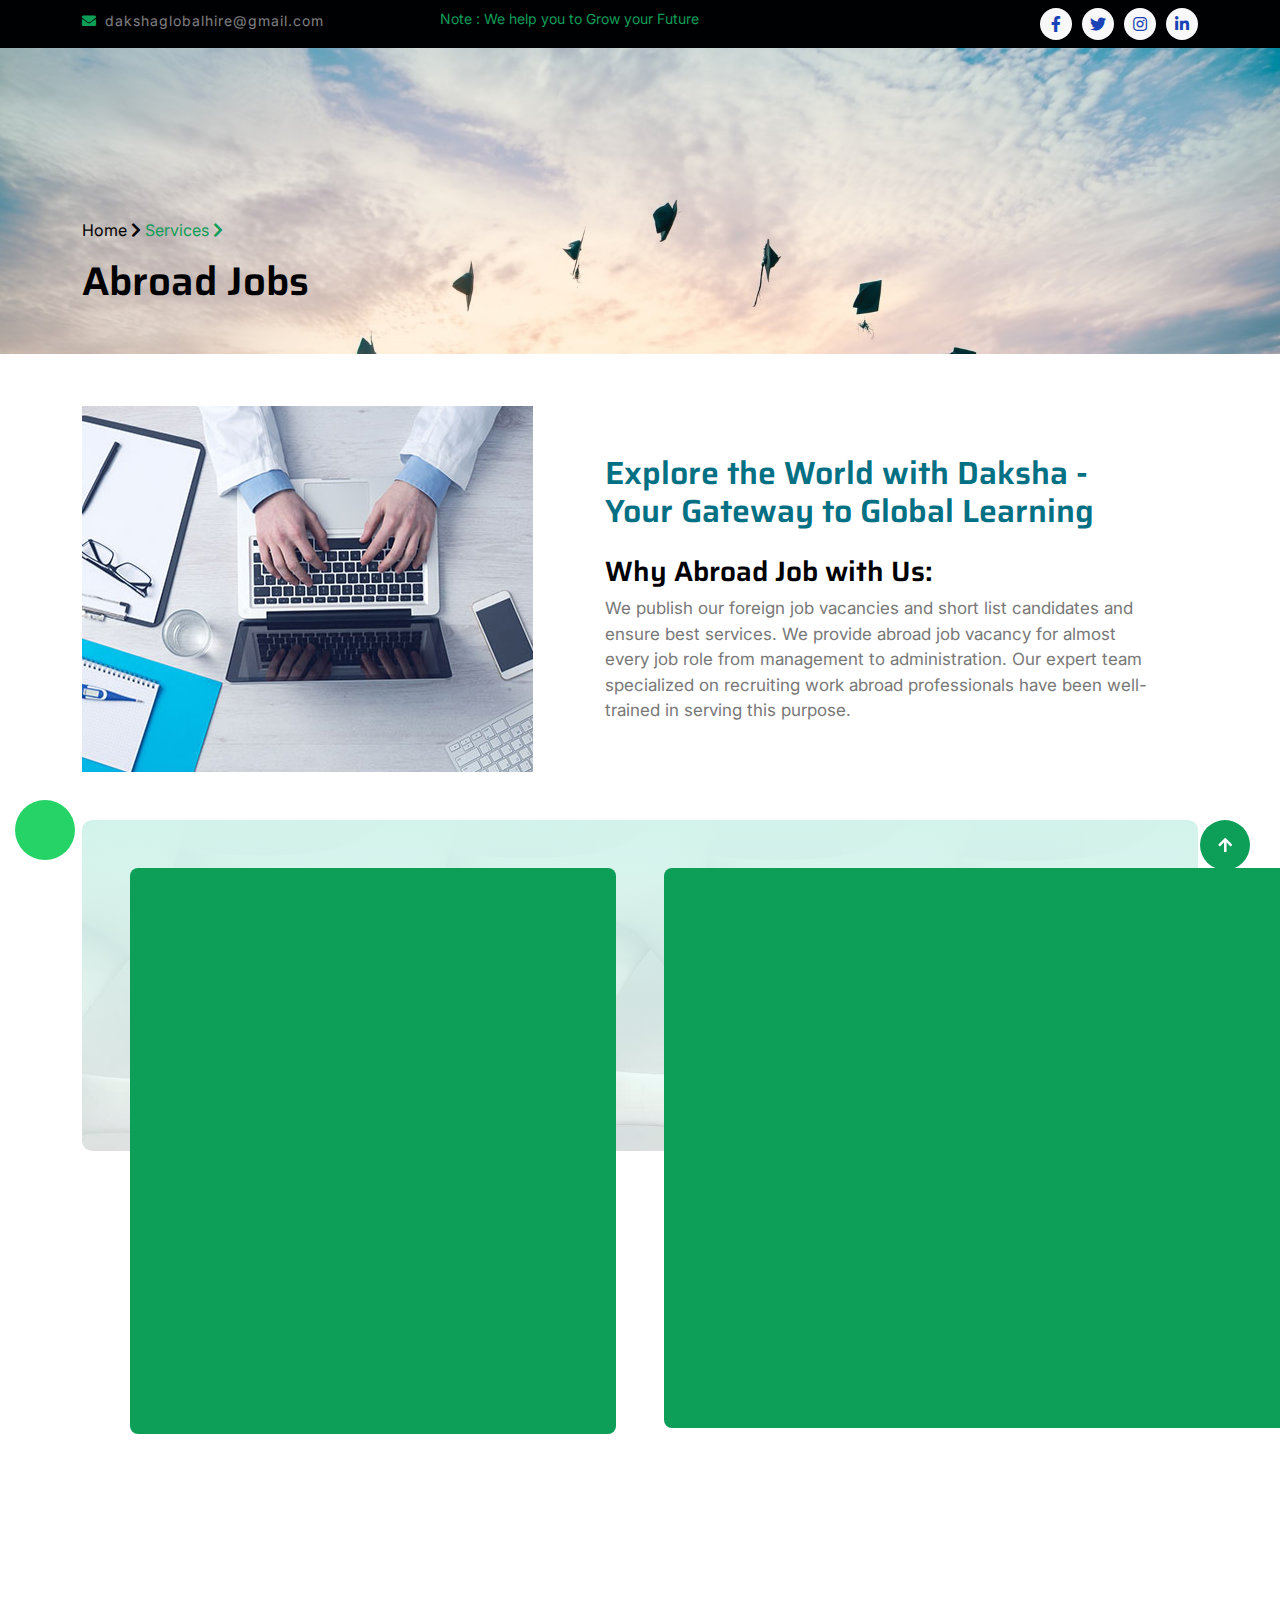
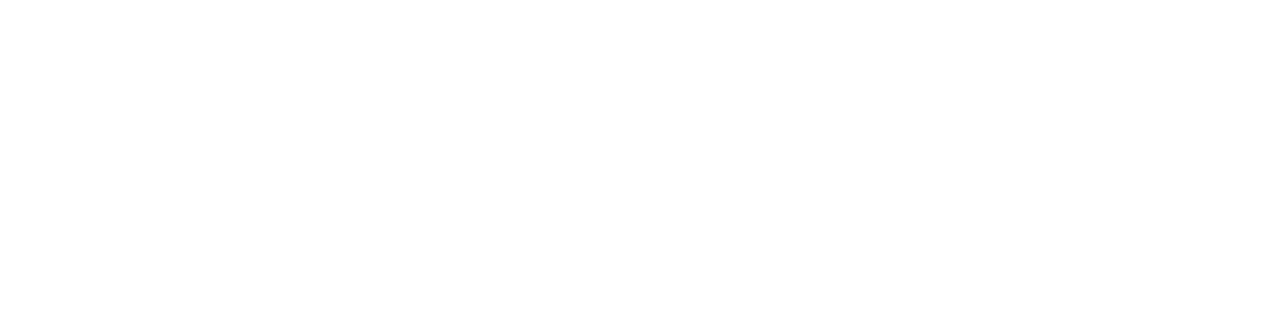
==== abroad_jobs.html @ c6afc75e "google form" ====
<!DOCTYPE html>
<html lang="en">

    <head>
        <meta charset="utf-8">
        <title>Daksha Global Hire</title>
        <meta content="width=device-width, initial-scale=1.0" name="viewport">
        <meta content="" name="keywords">
        <meta content="" name="description">
        <link rel="icon" href="./img/Daksha_logo.png" type="image/png">

        <!-- Google Web Fonts -->
        <link rel="preconnect" href="https://fonts.googleapis.com">
        <link rel="preconnect" href="https://fonts.gstatic.com" crossorigin>
        <link href="https://fonts.googleapis.com/css2?family=Inter:wght@400;500;600&family=Saira:wght@500;600;700&display=swap" rel="stylesheet"> 

        <!-- Icon Font Stylesheet -->
        <link href="https://cdnjs.cloudflare.com/ajax/libs/font-awesome/5.10.0/css/all.min.css" rel="stylesheet">
        <link href="https://cdn.jsdelivr.net/npm/bootstrap-icons@1.4.1/font/bootstrap-icons.css" rel="stylesheet">

        <!-- Libraries Stylesheet -->
        <link href="lib/animate/animate.min.css" rel="stylesheet">
        <link href="lib/owlcarousel/assets/owl.carousel.min.css" rel="stylesheet">

        <!-- Customized Bootstrap Stylesheet -->
        <link href="css/bootstrap.min.css" rel="stylesheet">

        <!-- Template Stylesheet -->
        <link href="css/style.css" rel="stylesheet">
        <script src="https://kit.fontawesome.com/55287b7042.js" crossorigin="anonymous"></script>

    </head>

    <body>
        <!-- Spinner Start -->
        <div id="spinner" class="show position-fixed translate-middle w-100 vh-100 top-50 start-50 d-flex align-items-center justify-content-center">
            <div class="spinner-grow text-primary" role="status"></div>
        </div>
        <!-- Spinner End -->


        <!-- Whatsapp icon -->

    <a  class="whats-app" href="https://wa.me/8137042417" target="_blank">
        <i class="fa fa-whatsapp my-float"></i>
    </a>


        <!-- Topbar Start -->
        <div class="container-fluid bg-dark py-2 d-none d-md-flex">
            <div class="container">
                <div class="d-flex justify-content-between topbar">
                    <div class="top-info">
                        <!-- <small class="me-3 text-white-50"><a href="#"><i class="fas fa-map-marker-alt me-2" style="color: #0d9e58;"></i></a>Mundathicode,Thrissur,Kerala, 680623</small> -->
                        <small class="me-3 text-white-50"><a href="#"><i class="fas fa-envelope me-2 " style="color: #0d9e58;"></i></a>dakshaglobalhire@gmail.com</small>
                    </div>
                    <div id="note" class="d-none d-xl-flex" style="color: #0d9e58;"><small>Note : We help you to Grow your Future</small></div>
                    <div class="top-link">
                        <a href="https://www.facebook.com/profile.php?id=61555411076268&mibextid=vk8aRt" class="bg-light nav-fill btn btn-sm-square rounded-circle"><i class="fab fa-facebook-f text-primary"></i></a>
                        <a href="https://x.com/DakshaGlobal" class="bg-light nav-fill btn btn-sm-square rounded-circle"><i class="fab fa-twitter text-primary"></i></a>
                        <a href="https://www.instagram.com/daksha_global_hire" class="bg-light nav-fill btn btn-sm-square rounded-circle"><i class="fab fa-instagram text-primary"></i></a>
                        <a href="https://www.linkedin.com/in/daksha-global-hire-7097a62a8" class="bg-light nav-fill btn btn-sm-square rounded-circle me-0"><i class="fab fa-linkedin-in text-primary"></i></a>
                    </div>
                </div>
            </div>
        </div>
        <!-- Topbar End -->

        <!-- Navbar Start -->
        
        <!-- Navbar End -->





        <section class="" style="background-image: url('img/cc.jpg');background-repeat: no-repeat;background-size: cover;" data-stellar-background-ratio="0.5">
            <div class="overlay"></div>
            <div class="container">
              <div class="row no-gutters slider-text align-items-end">
                <div class="col-md-9 ftco-animate pb-5">
                    <p class="breadcrumbs" style="margin-top: 170px;"><span class="mr-2"><a href="index.html" style="color: black;">Home <i class="fa fa-chevron-right"></i></a></span> <span style="color: #0d9e58;">Services <i class="fa fa-chevron-right"></i></span></p>
                  <h1 class="mb-0 bread">Abroad Jobs</h1>
                </div>
              </div>
            </div>
          </section>






          <section class="ftco-section" style="background-image: url(images/x.jpg);background-repeat: no-repeat;background-size: cover;">
            <div class="container">
                <div class="row justify-content-center pb-5 mb-1">
              <div class="col-md-7 heading-section text-center ftco-animate">
                  <!-- <span class="subheading" style="font-size: 20px;color: #17a2b8;">Service</span> -->
                <!-- <h1 style="font-weight: bolder;">Office Cleaning</h1> -->
              </div>
            </div>
    
    
    
    
            
    
    
          <div class="row no-gutters">
            <div class="col-md-5 d-flex  ftco-animate">
              <div class="info-wrap w-100 p-5 " style="background-image: url(img/project-1.jpg);">
              </div>
            </div>
            <div class="col-md-7 ftco-animate">
              <div class="contact-wrap w-100 p-md-5 p-4">
                <h2 class="mb-4" style="color: var(--blue);">Explore the World with Daksha - Your Gateway to Global Learning</h2>
                <div id="message" ><h3>Why Abroad Job with Us:</h3></div> 
                <span style="font-size: 17px;">We publish our foreign job vacancies and short list candidates and ensure best services. We provide abroad job vacancy for almost every job role from management to administration. Our expert team specialized on recruiting work abroad professionals have been well-trained in serving this purpose.</span><br>
                <!-- <p><a href="https://wa.me/8137042417" class="btn    " style="background-color: #17a2b8;color: black;margin-top: 15px;">Contact Us <span class="ion-ios-arrow-forward"></span></a></p> -->
    
            </div>
            </div>
            
          </div>
    
    
    
    
        </section>








        <!-- Contact Start -->
        <div class="container-fluid py-5 mb-5" id="contact">
            <div class="container">
                
                <div class="contact-detail position-relative p-5">
                    <!-- <div class="row g-5 mb-5 justify-content-center">
                        <div class="col-xl-4 col-lg-6 wow fadeIn" data-wow-delay=".3s">
                            <div class="d-flex bg-light p-3 rounded">
                                <div class="flex-shrink-0 btn-square rounded-circle" style="width: 64px; height: 64px; background: var(--green);">
                                    <i class="fas fa-map-marker-alt text-white"></i>
                                </div>
                                <div class="ms-3">
                                    <h4 style="color: var(--blue);">Address</h4>
                                    <a href="https://maps.app.goo.gl/2vNLfxjRsrLWxDRm9" target="_blank" class="h6">Mundathicode,Thrissur</a>
                                </div>
                            </div>
                        </div>
                        <div class="col-xl-4 col-lg-6 wow fadeIn" data-wow-delay=".5s">
                            <div class="d-flex bg-light p-3 rounded">
                                <div class="flex-shrink-0 btn-square rounded-circle" style="width: 64px; height: 64px; background: var(--green);">
                                    <i class="fa fa-phone text-white"></i>
                                </div>
                                <div class="ms-3">
                                    <h4 style="color: var(--blue);">Call Us</h4>
                                    <a class="h6" href="tel:+918137042417" target="_blank">+91 8137042417</a>
                                </div>
                            </div>
                        </div>
                        <div class="col-xl-4 col-lg-6 wow fadeIn" data-wow-delay=".7s">
                            <div class="d-flex bg-light p-3 rounded">
                                <div class="flex-shrink-0 btn-square rounded-circle" style="width: 64px; height: 64px; background: var(--green);margin-right: -25px;">
                                    <i class="fa fa-envelope text-white"></i>
                                </div>
                                <div class="ms-4">
                                    <h4 style="color: var(--blue);">Email Us</h4>
                                    <a class="h6 " href="mailto:dakshaglobalhire@gmail.com" target="_blank" style="font-size: 19px;">dakshaglobalhire@gmail.com</a>
                                </div>
                            </div>
                        </div>
                    </div> -->
                    <div class="row g-5">
                        <div class="col-lg-6 wow fadeIn" data-wow-delay=".3s">
                            <div class="p-5 h-100 rounded contact-map">
                                <iframe class="rounded w-100 h-100" src="https://www.google.com/maps/embed?pb=!1m17!1m12!1m3!1d3921.1851442998955!2d76.18411807451565!3d10.642720461646807!2m3!1f0!2f0!3f0!3m2!1i1024!2i768!4f13.1!3m2!1m1!2zMTDCsDM4JzMzLjgiTiA3NsKwMTEnMTIuMSJF!5e0!3m2!1sen!2sin!4v1704721445915!5m2!1sen!2sin" style="border:0;" allowfullscreen="" loading="lazy" referrerpolicy="no-referrer-when-downgrade"></iframe>
                            </div>
                        </div>
                        <div class="col-lg-6 wow fadeIn" data-wow-delay=".5s">
                            <iframe class="p-5 rounded contact-form" src="https://docs.google.com/forms/d/e/1FAIpQLSeoom-HtK57LvSGTyg9FvlQdVQIRlMWMv3HLYoGQ6bzgV1Cow/viewform?embedded=true" width="640" height="560" frameborder="0" marginheight="0" marginwidth="0">Loading…</iframe>
                    </div>
                    </div>
                </div>
            </div> 
        </div>
        <!-- Contact End -->





        <!-- Back to Top -->
        <!-- <a href="#" class="btn btn-square rounded-circle back-to-top" style="background: var(--green);"><i class="fa fa-arrow-up text-white"></i></a> -->






         <!-- Footer Start -->
         <div class="container-fluid footer bg-dark wow fadeIn" data-wow-delay=".3s">
            <div class="container pt-5 pb-4">
                <div class="row g-5">
                    <div class="col-lg-3 col-md-6">
                        <a href="index.html">
                            <!-- <h1 class="fw-bold d-block" style="color: var(--green);">DAKSHA <br><span class="h3 text-white">Global Hire</span> </h1> -->
                            <img src="img/Daksha--logo.png" alt="Logo" style="width: 200px;height: 150px;" class="mt-4">

                        </a>
                        <!-- <p class="mt-2 text-light">Daksha global hire is here to support  your dreams irrespective of your socio-economic background.</p> -->
                        
                    </div>
                    <div class="col-lg-3 col-md-6">
                        <a href="#" class="h3" style="color: var(--green);">Short Link</a>
                        <div class="mt-4 d-flex flex-column short-link">
                            <a href="#about" class="mb-2 text-white"><i class="fas fa-angle-right me-2" style="color: var(--green);"></i>About us</a>
                            <a href="#contact" class="mb-2 text-white"><i class="fas fa-angle-right me-2" style="color: var(--green);"></i>Contact us</a>
                            <a href="#services" class="mb-2 text-white"><i class="fas fa-angle-right me-2" style="color: var(--green);"></i>Our Services</a>
                            <a href="#client" class="mb-2 text-white"><i class="fas fa-angle-right me-2" style="color: var(--green);"></i>Testimonials</a>
                            <!-- <a href="#blog" class="mb-2 text-white"><i class="fas fa-angle-right me-2" style="color: var(--green);"></i>Latest Blog</a> -->
                        </div>
                    </div>
                    <div class="col-lg-3 col-md-6">
                        <a href="#" class="h3" style="color: var(--green);">Help Link</a>
                        <div class="mt-4 d-flex flex-column help-link">
                            <a href="" class="mb-2 text-white"><i class="fas fa-angle-right me-2" style="color: var(--green);"></i>Terms Of conditions</a>
                            <a href="" class="mb-2 text-white"><i class="fas fa-angle-right me-2" style="color: var(--green);"></i>Privacy Policy</a>
                            <a href="" class="mb-2 text-white"><i class="fas fa-angle-right me-2" style="color: var(--green);"></i>Helps</a>
                            <a href="" class="mb-2 text-white"><i class="fas fa-angle-right me-2" style="color: var(--green);"></i>FAQs</a>
                            <!-- <a href="" class="mb-2 text-white"><i class="fas fa-angle-right me-2" style="color: var(--green);"></i>Contact</a> -->
                        </div>
                    </div>
                    <div class="col-lg-3 col-md-6">
                        <a href="#" class="h3" style="color: var(--green);">Contact Us</a>
                        <div class="text-white mt-4 d-flex flex-column contact-link">
                            <a href="#" class="pb-2 text-light border-bottom border-primary"><i class="fas fa-map-marker-alt me-2" style="color: var(--green);"></i>Mundathicode,Thrissur</a>
                            <a href="#" class="py-2 text-light border-bottom border-primary"><i class="fas fa-phone-alt me-2" style="color: var(--green);"></i>+91 8137042417</a>
                            <a href="#" class="py-2 text-light border-bottom border-primary"><i class="fas fa-envelope me-2" style="color: var(--green);"></i>dakshaglobalhire@gmail.com</a>
                        </div>
                    </div>
                </div>
                <div class="d-flex hightech-link justify-content-center m-3">
                    <a href="https://www.facebook.com/profile.php?id=61555411076268&mibextid=vk8aRt" class="btn-light nav-fill btn btn-square rounded-circle me-2"><i class="fab fa-facebook-f " style="color: var(--green);"></i></a>
                    <a href="https://x.com/DakshaGlobal" class="btn-light nav-fill btn btn-square rounded-circle me-2"><i class="fab fa-twitter " style="color: var(--green);"></i></a>
                    <a href="https://www.instagram.com/daksha_global_hire" class="btn-light nav-fill btn btn-square rounded-circle me-2"><i class="fab fa-instagram " style="color: var(--green);"></i></a>
                    <a href="https://www.linkedin.com/in/daksha-global-hire-7097a62a8" class="btn-light nav-fill btn btn-square rounded-circle me-0"><i class="fab fa-linkedin-in " style="color: var(--green);"></i></a>
                </div>
                <!-- <hr class="text-light mt-5 mb-4"> -->
                
            </div>
        </div>
        <!-- Footer End -->

        <!-- Back to Top -->
        <a href="#" class="btn btn-square rounded-circle back-to-top" style="background: var(--green);"><i class="fa fa-arrow-up text-white"></i></a>

        
        <!-- JavaScript Libraries -->
        <script src="https://ajax.googleapis.com/ajax/libs/jquery/3.6.4/jquery.min.js"></script>
        <script src="https://cdn.jsdelivr.net/npm/bootstrap@5.0.0/dist/js/bootstrap.bundle.min.js"></script>
        <script src="lib/wow/wow.min.js"></script>
        <script src="lib/easing/easing.min.js"></script>
        <script src="lib/waypoints/waypoints.min.js"></script>
        <script src="lib/owlcarousel/owl.carousel.min.js"></script>

        <!-- Template Javascript -->
        <script src="js/main.js"></script>
    </body>

</html>
---- css/style.css ----
.whats-app {
    position: fixed;
    width: 60px;
    height: 60px;
    bottom: 40px;
    left: 15px;
    background-color: #25d366;
    color: #FFF;
    border-radius: 50px;
    text-align: center;
    font-size: 30px;
    /* box-shadow: 2px 2px 3px #999; */
    z-index: 100;
  }
  
  .my-float {
    margin-top: 15px;
  }



#spinner {
    opacity: 0;
    visibility: hidden;
    transition: opacity .8s ease-out, visibility 0s linear .5s;
    z-index: 99999;
 }

 #spinner.show {
     transition: opacity .8s ease-out, visibility 0s linear .0s;
     visibility: visible;
     opacity: 1;
 }

/*** Spinner End ***/
:root{
    --green:#0d9e58;
    --blue:#047083;
}

/*** Button Start ***/
.btn {
    font-weight: 600;
    transition: .5s;
}

.btn-square {
    width: 38px;
    height: 38px;
}

.btn-sm-square {
    width: 32px;
    height: 32px;
}

.btn-md-square {
    width: 46px;
    height: 46px;
}

.btn-lg-square {
    width: 58px;
    height: 58px;
}

.btn-square,
.btn-sm-square,
.btn-md-square,
.btn-lg-square {
    padding: 0;
    display: flex;
    align-items: center;
    justify-content: center;
    font-weight: normal;
}

.back-to-top {
    position: fixed;
    width: 50px;
    height: 50px;
    right: 30px;
    bottom: 30px;
    z-index: 99;
}

/*** Button End ***/


/*** Topbar Start ***/

.topbar .top-info {
    letter-spacing: 1px;
}

.topbar .top-link {
    display: flex;
    align-items: center;
    justify-content: center;
}

.topbar .top-link a {
    margin-right: 10px;
}

#note {
    width: 500px;
    overflow: hidden;
}

#note small {
    position: relative;
    display: inline-block;
    animation: mymove 5s infinite;
    animation-timing-function: all;
}

@keyframes mymove {
    from {left: -100%;}
    to {left: 100%;}
}

/*** Topbar End ***/


/*** Navbar Start ***/
.navbar .navbar-nav {
    padding: 15px 0;
}

.navbar .navbar-nav .nav-link {
    padding: 10px;
    color: var(--bs-white);
    font-size: 18px;
    outline: none;
    
}

.navbar .navbar-nav .nav-link:hover,
.navbar .navbar-nav .nav-link.active {
    color:#0d9e58 !important;
}

.navbar .dropdown-toggle::after {
    border: none;
    content: "\f107";
    font-family: "font awesome 5 free";
    font-weight: 900;
    vertical-align: middle;
    margin-left: 8px;
}

@media (min-width: 992px) {
    .navbar .nav-item .dropdown-menu {
        display: block;
        visibility: hidden;
        top: 100%;
        transform: rotateX(-75deg);
        transform-origin: 0% 0%;
        transition: .5s;
        opacity: 0;
    }
}

.navbar .nav-item:hover .dropdown-menu {
    transform: rotateX(0deg);
    visibility: visible;
    transition: .5s;
    opacity: 1;
}

/*** Navbar End ***/


/*** Carousel Start ***/

.carousel-item {
    position: relative;
}

.carousel-item::after {
    content: "";
    width: 100%;
    height: 100%;
    position: absolute;
    top: 0;
    left: 0;
    background: rgba(0, 0, 0, .6);
}

.carousel-caption {
    height: 100%;
    display: flex;
    align-items: center;
    justify-content: center;
    z-index: 1;
}

.carousel-item p {
    max-width: 700px;
    margin: 0 auto 35px auto;
}

.carousel-control-prev {
    width: 90px;
    height: 60px;
    position: absolute;
    top: 50%;
    left: 0;
    background-color: #047083;
    border-radius: 0 50px 50px 0;
    opacity: 1;
}

.carousel-control-prev:hover {
    background-color: #0d9e58;
    transition: .8s;
}

.carousel-control-next {
    width: 90px;
    height: 60px;
    position: absolute;
    top: 50%;
    right: 0;
    background-color: #047083;
    border-radius: 50px 0 0 50px;
    opacity: 1;
}

.carousel-control-next:hover {
    background-color: #0d9e58;
    transition: .8s;
}

.carousel-caption .carousel-content a button.carousel-content-btn1 {
    background: var(--bs-secondary);
    color: var(--bs-dark);
    opacity: 1;
    border: 0;
    border-radius: 20px;
}

.carousel-caption .carousel-content a button.carousel-content-btn1:hover {
    background: var(--bs-primary);
    color: #ffffff;
    border: 0;
    opacity: 1;
    transition: 1s;
    border-radius: 20px;
}

.carousel-caption .carousel-content a button.carousel-content-btn2 {
    background: var(--bs-primary);
    color: var(--bs-white);
    opacity: 1;
    border: 0;
    border-radius: 20px;
}

.carousel-caption .carousel-content a button.carousel-content-btn2:hover {
    background: var(--bs-secondary);
    color: var(--bs-dark);
    border: 0;
    opacity: 1;
    transition: 1s;
    border-radius: 20px;
}

#carouselId .carousel-indicators li {
    width: 30px;
    height: 10px;
    background: #047083;
    margin: 10px;
    border-radius: 30px;
    opacity: 1;
}

#carouselId .carousel-indicators li:hover {
    background: #0d9e58;
    opacity: 1;
}

@media (max-width: 992px) {
    .carousel-item {
        min-height: 500px;
    }
    
    .carousel-item img {
        min-height: 500px;
        object-fit: cover;
    }

    .carousel-item h1 {
        font-size: 40px !important;
    }

    .carousel-item p {
        font-size: 16px !important;
    }
}

@media (max-width: 768px) {
    .carousel-item {
        min-height: 400px;
    }
    
    .carousel-item img {
        min-height: 400px;
        object-fit: cover;
    }

    .carousel-item h1 {
        font-size: 28px !important;
    }

    .carousel-item p {
        font-size: 14px !important;
    }
}

.page-header {
    background: linear-gradient(rgba(0, 0, 0, .6), rgba(0, 0, 0, .6)), url(../img/carousel-1.jpg) center center no-repeat;
    background-size: cover;
}

.page-header .breadcrumb-item+.breadcrumb-item::before {
    color: var(--bs-white);
}

.page-header .breadcrumb-item,
.page-header .breadcrumb-item a {
    font-size: 18px;
    color: var(--bs-white);
}

/*** Carousel End ***/


/*** Services Start ***/

.services .services-item {
    box-shadow: 0 0 60px rgba(0, 0, 0, .2);
    width: 100%;
    height: 100%;
    border-radius: 10px;
    padding: 10px 0;
    position: relative;
}


.services-content::after {
    position: absolute;
    content: "";
    width: 100%;
    height: 0;
    top: 0;
    left: 0;
    border-radius: 10px 10px 0 0;
    background: var(--blue);
    transition: .5s;
}

.services-content::after {
    top: 0;
    bottom: auto;
    border-radius: 10px 10px 10px 10px;
}

.services-item:hover .services-content::after {
    height: 100%;
    opacity: 1;
    transition: .5s;
}

.services-item:hover .services-content-icon {
    position: relative;
    z-index: 2;
}

.services-item .services-content-icon i,
.services-item .services-content-icon p {
    transition: .5s;
}

.services-item:hover .services-content-icon i {
    color: var(--green) !important;
}

.services-item:hover .services-content-icon p {
    color: var(--bs-white);
}

/*** Services End ***/


/*** Project Start ***/

.project-img {
    position: relative;
    padding: 15px;
}

.project-img::before {
    content: "";
    position: absolute;
    width: 150px;
    height: 150px;
    top: 0;
    left: 0;
    background: var(--bs-secondary);
    border-radius: 10px;
    opacity: 1;
    z-index: -1;
    transition: .5s;
}

.project-img::after {
    content: "";
    width: 150px;
    height: 150px;
    position: absolute;
    right: 0;
    bottom: 0;
    background: var(--bs-primary);
    border-radius: 10px;
    opacity: 1;
    z-index: -1;
    transition: .5s;
}

.project-content {
    position: absolute;
    width: 100%;
    height: 100%;
    top: 0;
    left: 0;
    display: flex;
    align-items: center;
    justify-content: center;
    opacity: 0;
}

.project-content a {
    display: inline-block;
    padding: 20px 25px;
    background: var(--bs-primary);
    border-radius: 10px;
}

.project-item:hover .project-content {
    opacity: 1;
    transition: .5s;
}

.project-item:hover .project-img::before,
.project-item:hover .project-img::after {
    opacity: 0;
}

/*** Project End ***/


/*** Blog Start ***/
.blog-item .blog-btn {
    z-index: 2;
}

.blog-btn .blog-btn-icon {
    height: 50px;
    position: relative;
    overflow: hidden;
}

.blog-btn-icon .blog-icon-2 {
    display: flex;
    position: absolute;
    top: 6px;
    left: -140px;
    
}

.blog-btn-icon:hover .blog-icon-2 {
    transition: 1s;
    left: 5px;
    top: 6px;
    padding-bottom: 5px;
}
.blog-icon-1 {
    position: relative;
    top: -4px;
}
.blog-btn-icon:hover .blog-icon-1 {
    top: 0;
    right: -140px;
    transition: 1s;
}

/*** Blog End ***/


/*** Team Start ***/

.team-item {
    border-top: 30px solid var(--green) !important;
    background: rgba(239, 239, 241, 0.8);
}

.team-content::before {
    height: 200px;
    display: block;
    content: "";
    position: relative;
    top: -101px;
    background: var(--green);
    clip-path: polygon(50% 50%, 100% 50%, 50% 100%, 0% 50%);
    padding: 60px;
    opacity: 1;
}

.team-img-icon {
    position: relative;
    margin-top: -200px;
    padding: 30px;
    padding-bottom: 0;
}

.team-img {
    border: 15px solid var(--bs-white);
}

.team-img img {
    border: 10px solid var(--green);
    transition: .5s;
}

.team-item:hover h4 {
    color: var(--blue);
    transition: .5s;
}

.team-item:hover .team-img img {
    transform: scale(1.05);
    border: 10px solid var(--green);
}

.team-carousel .owl-stage {
    position: relative;
    width: 100%;
    height: 100%;
}

.team-carousel .owl-nav {
    position: absolute;
    top: -100px;
    right: 50px;
    display: flex;
}

.team-carousel .owl-nav .owl-prev,
.team-carousel .owl-nav .owl-next {
    width: 56px;
    height: 56px;
    border-radius: 56px;
    margin-left: 15px;
    background: var(--green);
    color: var(--bs-white);
    display: flex;
    align-items: center;
    justify-content: center;
    transition: .5s;
}

.team-carousel .owl-nav .owl-prev:hover,
.team-carousel .owl-nav .owl-next:hover {
    background: var(--blue);
    color: var(--bs-white);
}

@media (max-width: 992px) {
    .team-carousel {
        margin-top: 3rem;
    }

    .team-carousel .owl-nav {
        top: -85px;
        left: 50%;
        right: auto;
        transform: translateX(-50%);
        margin-left: -15px;
    }
}

/*** Team End ***/


/*** Testimonial Start ***/

.testimonial-item {
    background: #e3f0eb;

}

.testimonial-carousel .owl-dots {
    margin-top: 15px;
    display: flex;
    align-items: flex-end;
    justify-content: center;
}

.testimonial-carousel .owl-dot {
    position: relative;
    display: inline-block;
    margin: 0 5px;
    width: 15px;
    height: 15px;
    background: #c1dad0;
    border-radius: 15px;
    transition: .5s;
}

.testimonial-carousel .owl-dot.active {
    width: 30px;
    background: var(--blue);
}

.testimonial-carousel .owl-item.center {
    position: relative;
    z-index: 1;
}

.testimonial-carousel .owl-item .testimonial-item {
    transition: .5s;
}

.testimonial-carousel .owl-item.center .testimonial-item {
    background: #FFFFFF !important;
    box-shadow: 0 0 30px #DDDDDD;
}

/*** Testimonial End ***/


/*** Contact Start ***/
.contact-detail::before {
    position: absolute;
    content: "";
    height: 50%;
    width: 100%;
    top: 0;
    left: 0;
    background: linear-gradient(rgb(210, 243, 235, 1), rgba(230, 250, 245, .3)), url(../img/background.jpg) center center no-repeat;
    background-size: cover;
    border-radius: 10px;
    z-index: -1;
}

.contact-map {
    background: var(--green);
}

.contact-form {
    background: var(--green);
}

/*** Contact End ***/


/*** Footer Start ***/

.footer .short-link a,
.footer .help-link a,
.footer .contact-link a {
    transition: .5s;
}

.footer .short-link a:hover,
.footer .help-link a:hover,
.footer .contact-link a:hover {
    letter-spacing: 1px;
}

.footer .hightech-link a:hover {
    background: var(--blue);
    border: 0;
}

/*** Footer End ***/
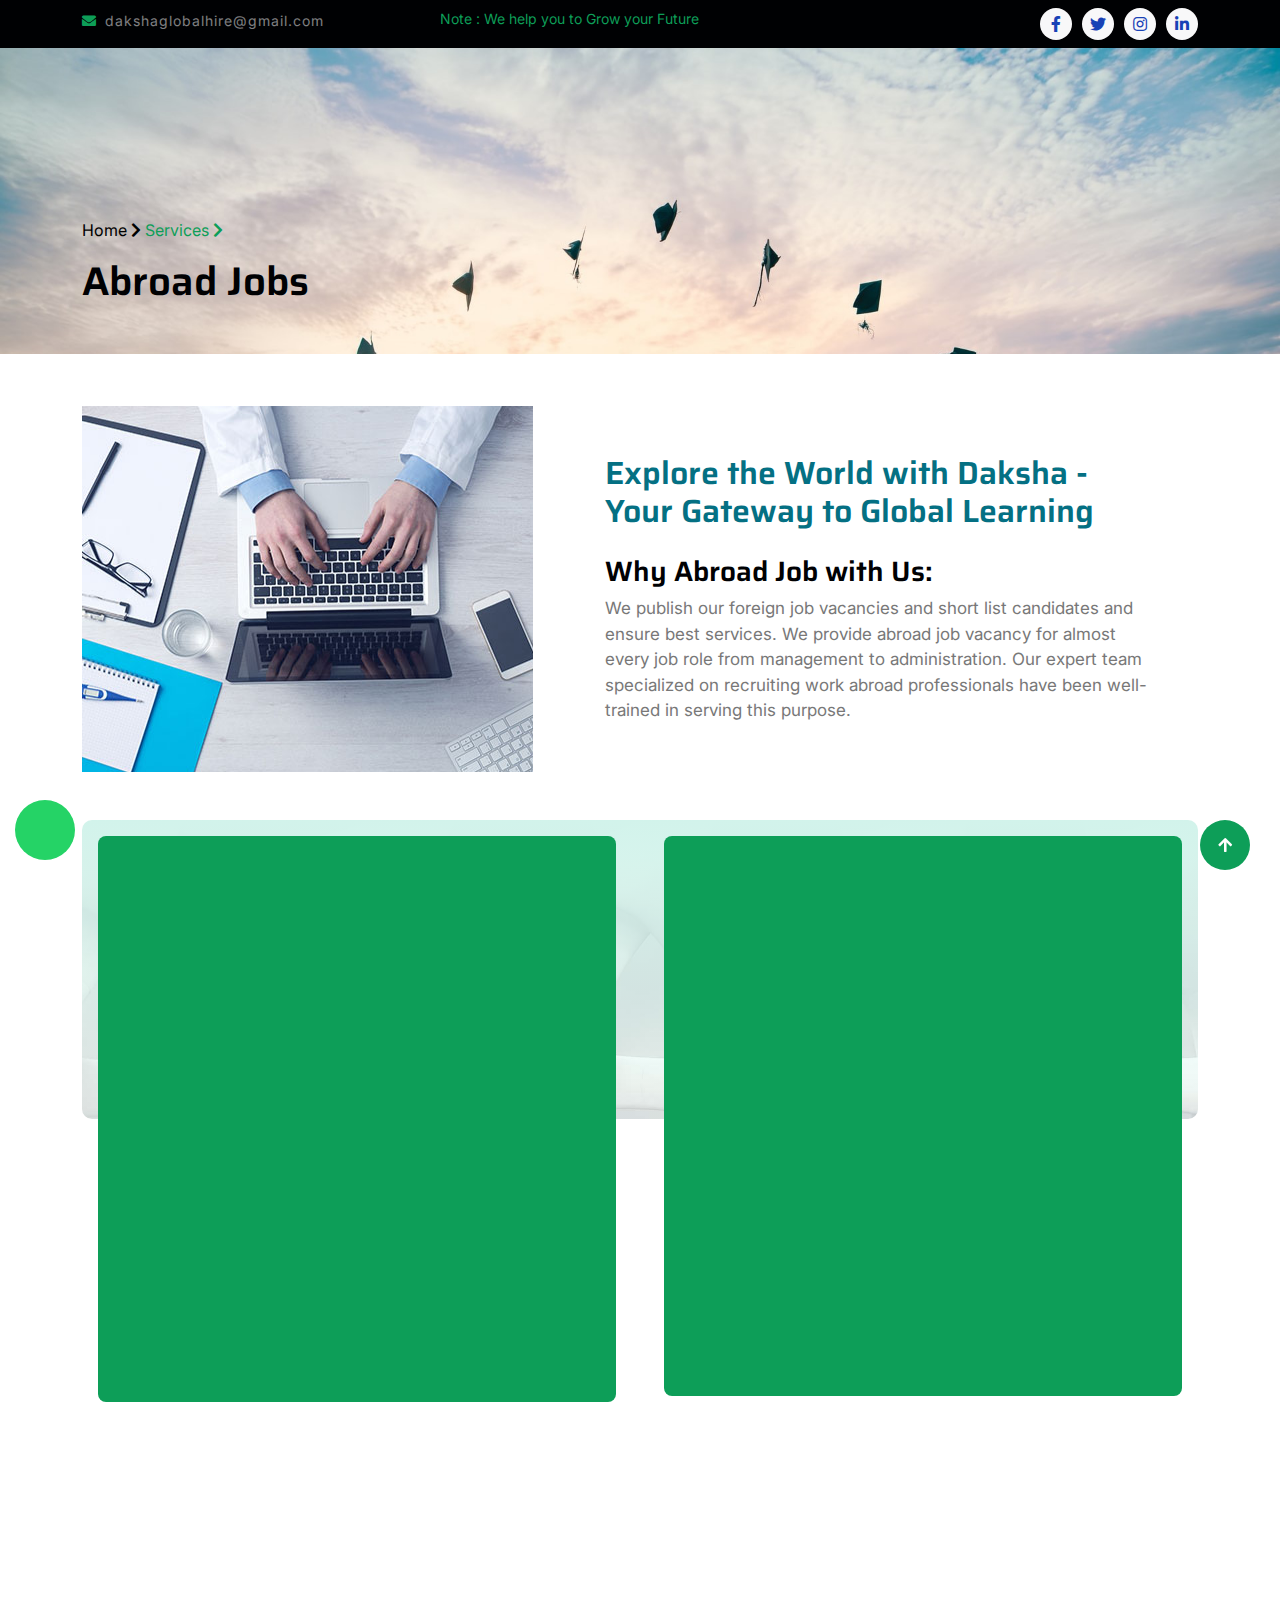
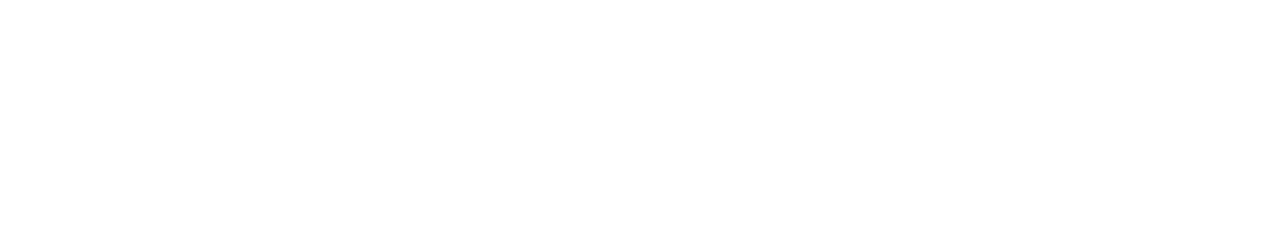
==== commit a895528f: "google form responsive" ====
--- a/abroad_jobs.html
+++ b/abroad_jobs.html
@@ -139,51 +139,17 @@
         <div class="container-fluid py-5 mb-5" id="contact">
             <div class="container">
                 
-                <div class="contact-detail position-relative p-5">
-                    <!-- <div class="row g-5 mb-5 justify-content-center">
-                        <div class="col-xl-4 col-lg-6 wow fadeIn" data-wow-delay=".3s">
-                            <div class="d-flex bg-light p-3 rounded">
-                                <div class="flex-shrink-0 btn-square rounded-circle" style="width: 64px; height: 64px; background: var(--green);">
-                                    <i class="fas fa-map-marker-alt text-white"></i>
-                                </div>
-                                <div class="ms-3">
-                                    <h4 style="color: var(--blue);">Address</h4>
-                                    <a href="https://maps.app.goo.gl/2vNLfxjRsrLWxDRm9" target="_blank" class="h6">Mundathicode,Thrissur</a>
-                                </div>
-                            </div>
-                        </div>
-                        <div class="col-xl-4 col-lg-6 wow fadeIn" data-wow-delay=".5s">
-                            <div class="d-flex bg-light p-3 rounded">
-                                <div class="flex-shrink-0 btn-square rounded-circle" style="width: 64px; height: 64px; background: var(--green);">
-                                    <i class="fa fa-phone text-white"></i>
-                                </div>
-                                <div class="ms-3">
-                                    <h4 style="color: var(--blue);">Call Us</h4>
-                                    <a class="h6" href="tel:+918137042417" target="_blank">+91 8137042417</a>
-                                </div>
-                            </div>
-                        </div>
-                        <div class="col-xl-4 col-lg-6 wow fadeIn" data-wow-delay=".7s">
-                            <div class="d-flex bg-light p-3 rounded">
-                                <div class="flex-shrink-0 btn-square rounded-circle" style="width: 64px; height: 64px; background: var(--green);margin-right: -25px;">
-                                    <i class="fa fa-envelope text-white"></i>
-                                </div>
-                                <div class="ms-4">
-                                    <h4 style="color: var(--blue);">Email Us</h4>
-                                    <a class="h6 " href="mailto:dakshaglobalhire@gmail.com" target="_blank" style="font-size: 19px;">dakshaglobalhire@gmail.com</a>
-                                </div>
-                            </div>
-                        </div>
-                    </div> -->
+                <div class="contact-detail position-relative p-3">
+                   
                     <div class="row g-5">
                         <div class="col-lg-6 wow fadeIn" data-wow-delay=".3s">
-                            <div class="p-5 h-100 rounded contact-map">
+                            <div class="p-3 h-100 rounded contact-map">
                                 <iframe class="rounded w-100 h-100" src="https://www.google.com/maps/embed?pb=!1m17!1m12!1m3!1d3921.1851442998955!2d76.18411807451565!3d10.642720461646807!2m3!1f0!2f0!3f0!3m2!1i1024!2i768!4f13.1!3m2!1m1!2zMTDCsDM4JzMzLjgiTiA3NsKwMTEnMTIuMSJF!5e0!3m2!1sen!2sin!4v1704721445915!5m2!1sen!2sin" style="border:0;" allowfullscreen="" loading="lazy" referrerpolicy="no-referrer-when-downgrade"></iframe>
                             </div>
                         </div>
                         <div class="col-lg-6 wow fadeIn" data-wow-delay=".5s">
-                            <iframe class="p-5 rounded contact-form" src="https://docs.google.com/forms/d/e/1FAIpQLSeoom-HtK57LvSGTyg9FvlQdVQIRlMWMv3HLYoGQ6bzgV1Cow/viewform?embedded=true" width="640" height="560" frameborder="0" marginheight="0" marginwidth="0">Loading…</iframe>
-                    </div>
+                                <iframe class="p-3 rounded contact-form form" src="https://docs.google.com/forms/d/e/1FAIpQLSeoom-HtK57LvSGTyg9FvlQdVQIRlMWMv3HLYoGQ6bzgV1Cow/viewform?embedded=true" width="100%" height="560" frameborder="0" marginheight="0" marginwidth="0">Loading…</iframe>
+                        </div>
                     </div>
                 </div>
             </div> 
